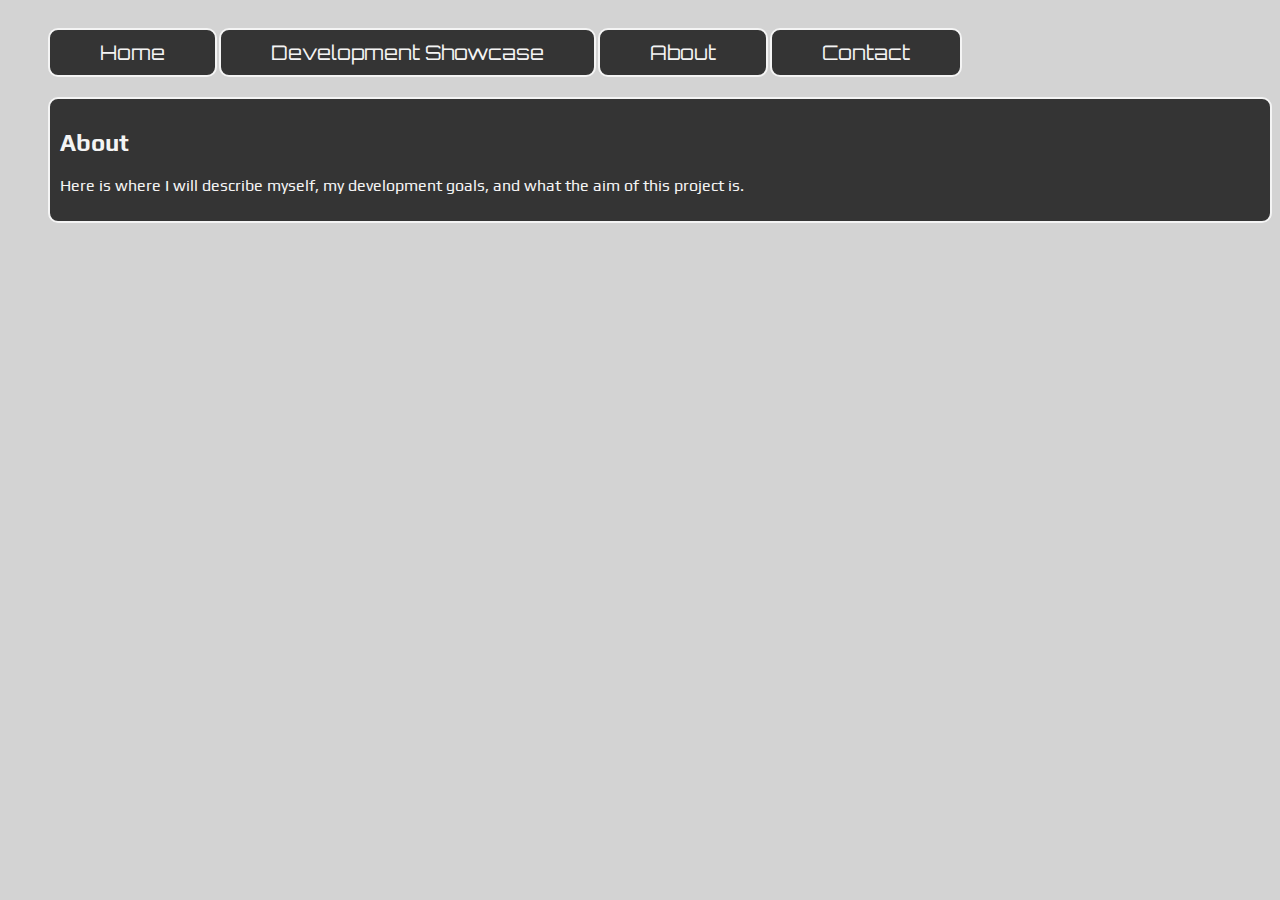
==== About.html @ e58ef2ee "Added Showcase, About and Contact pages, added local links to navigate between them and a simple dro" ====
<!DOCTYPE html>
<html>
<head>
<link href="https://fonts.googleapis.com/css?family=Orbitron|Play" rel="stylesheet">
<link rel="stylesheet" type="text/css" href="style.css">
<title>About</title>
</head>
<body>
<ul class='Banner'>
		<li class='Nav'><a href='Index.html'>Home</a></li>
		<li class='Nav'><a href='Showcase.html'>Development Showcase</a>
			<ul>
				<li class='DropList'><a href='Showcase.html'>Javascript</a></li>
				<li class='DropList'><a href='Showcase.html'>Java</a></li>
				<li class='DropList'><a href='Showcase.html'>JQuery</a></li>
				<li class='DropList'><a href='Showcase.html'>Python</a></li>
				<li class='DropList'><a href='Showcase.html'>Node/PostgresSQL</a></li>
			</ul>
		</li>
		<li class='Nav'><a href='About.html'>About</a></li>
		<li class='Nav'><a href='Contact.html'>Contact</a></li>
</ul>
<div class='Main'>
<h2>About</h2>
<p>Here is where I will describe myself, my development goals, and what the aim of this project is.</p>
</div>
</body>
</html>
---- style.css ----
body{
	background-color: lightgray;
	display: grid;
	grid-template-columns: auto;
}

.Banner {
	font-family: "Orbitron";
	font-size: 20px;
	list-style: none;
}
.DropList {

}

ul .Nav{
	float: left;
	margin-right: 2px;
	padding-top: 10px;
	padding-bottom: 10px;
	padding-right: 50px;
	padding-left: 50px;
	border: 2px solid white;
	border-radius: 10px;
	background-color: black;
	opacity: .75;
}

ul li{
	color: white;
}
ul li a{
	text-decoration: none;
	color: white;
	display: block;
}
ul li a:hover{
	color: gray;
}

ul li ul li {
	display: none;
	grid-template-rows: 10px 10px 10px 10px;
}

ul li:hover ul li {
	display: block;
	/*position: fixed; */
}

.Main {
	float: left;
	font-family: "Play";
	margin-left: 40px;
	padding: 10px;
	border: 2px solid white;
	border-radius: 10px;
	background-color: black;
	opacity: .75
}

.Intro {

}

p {
	color: white;	
}
h2 {
	color: white;		
}
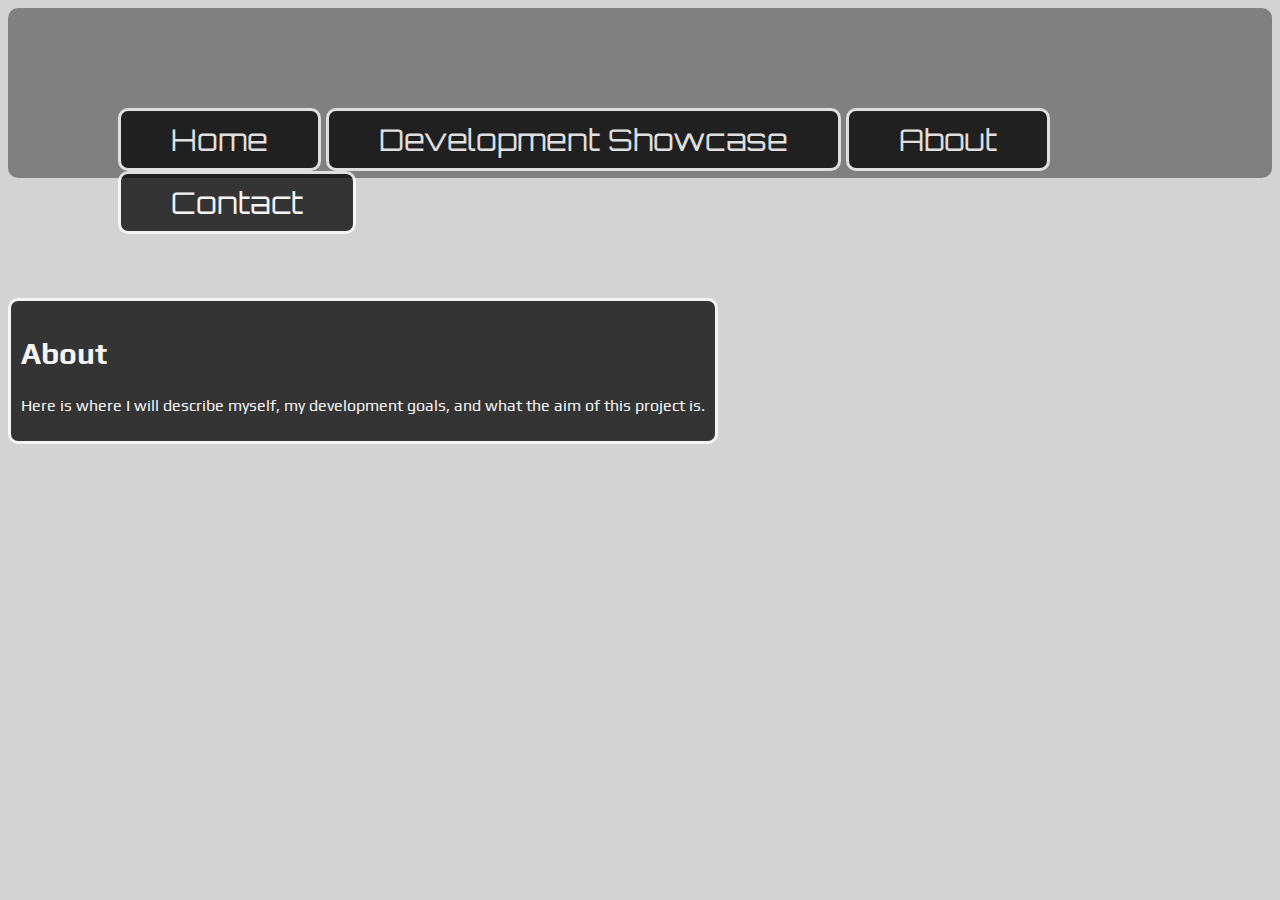
==== commit e6e138b8: "Added Nav bar functionality and clened up content class" ====
--- a/About.html
+++ b/About.html
@@ -5,8 +5,8 @@
 <link rel="stylesheet" type="text/css" href="style.css">
 <title>About</title>
 </head>
-<body>
-<ul class='Banner'>
+<div class='Banner'>
+	<ul>
 		<li class='Nav'><a href='Index.html'>Home</a></li>
 		<li class='Nav'><a href='Showcase.html'>Development Showcase</a>
 			<ul>
@@ -19,10 +19,13 @@
 		</li>
 		<li class='Nav'><a href='About.html'>About</a></li>
 		<li class='Nav'><a href='Contact.html'>Contact</a></li>
-</ul>
-<div class='Main'>
-<h2>About</h2>
-<p>Here is where I will describe myself, my development goals, and what the aim of this project is.</p>
+	</ul>
 </div>
+
+<body>
+	<div class='Content'>
+		<h2>About</h2>
+		<p>Here is where I will describe myself, my development goals, and what the aim of this project is.</p>
+	</div>
 </body>
 </html>--- a/style.css
+++ b/style.css
@@ -1,71 +1,92 @@
-body{
+body {
 	background-color: lightgray;
-	display: grid;
-	grid-template-columns: auto;
 }
+
 
 .Banner {
 	font-family: "Orbitron";
+	font-size: 30px;
+	list-style: none;
+	background-color: grey;
+	width: auto;
+	padding: 70px;
+	border-radius: 10px;
+}
+
+.DropList {
 	font-size: 20px;
-	list-style: none;
-}
-.DropList {
-
 }
 
 ul .Nav{
 	float: left;
-	margin-right: 2px;
+	margin-right: 5px;
 	padding-top: 10px;
 	padding-bottom: 10px;
 	padding-right: 50px;
 	padding-left: 50px;
-	border: 2px solid white;
+	border: 3px solid white;
 	border-radius: 10px;
 	background-color: black;
 	opacity: .75;
 }
 
-ul li{
+.Banner ul li{
 	color: white;
-}
-ul li a{
 	text-decoration: none;
-	color: white;
 	display: block;
 }
-ul li a:hover{
-	color: gray;
+
+.Banner ul li a{
+	color: white;
+	text-decoration: none;
 }
 
-ul li ul li {
+.Banner ul li:hover ul li {
+	display: block;
+}
+
+.Banner ul li a:hover{
+	background-color: grey;
+}
+
+.Banner ul li ul li {
+	z-index: 1;
 	display: none;
 	grid-template-rows: 10px 10px 10px 10px;
 }
 
-ul li:hover ul li {
-	display: block;
-	/*position: fixed; */
-}
-
-.Main {
+.Content {
+	position: absolute;
+	width: auto;
+	overflow: auto;
 	float: left;
 	font-family: "Play";
-	margin-left: 40px;
+	margin-top: 120px;
+	margin-left: 00px;
 	padding: 10px;
-	border: 2px solid white;
+	border: 3px solid white;
 	border-radius: 10px;
 	background-color: black;
 	opacity: .75
 }
 
-.Intro {
+#id {
+
+}
+
+#about {
 
 }
 
 p {
 	color: white;	
 }
+
+ul li {
+	color: white;
+}
+
 h2 {
+	font-size: 30px;
 	color: white;		
 }